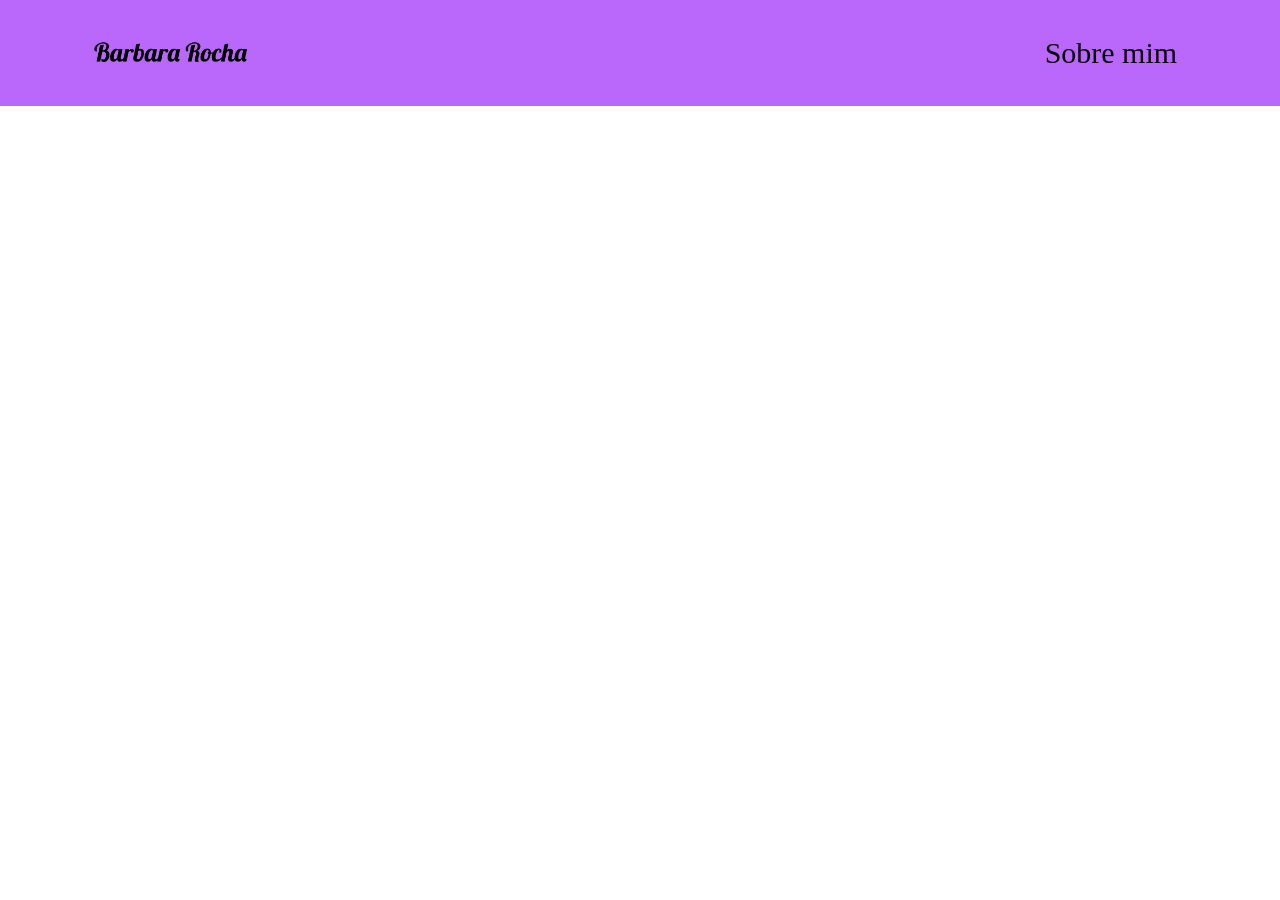
==== index.html @ 8d20f687 "Add files via upload" ====
<!DOCTYPE html>
<html lang="en">
<head>
    <meta charset="UTF-8">
    <meta name="viewport" content="width=device-width, initial-scale=1.0">
    <title>Document</title>
    <link rel="stylesheet" href="style.css">
</head>
<body>
    <header class="cabeçalho">
        <img class="cabeçalho-imagem" src="cabeçalho.png" alt="Barbara Rocha">
        <ul class="cabeçalho lista">
            <li class="cabeçalho-lista-item">Sobre mim</li>
            
        </ul>
    
   </header>

</body>
</html>
---- style.css ----
*{margin: 0;
padding: 0;

}

.cabeçalho {
     background-color: #BA68FB;
    color: #000;
    display: flex;
    justify-content: space-around;
    align-items: center;
    padding: 18px 0;

}

.cabeçalho-imagem{    
 width: 60%;

}
  .cabeçalho-lista-item{
  display: inline-block;
  margin: 0 16px;
  font-size: 30px;

   }
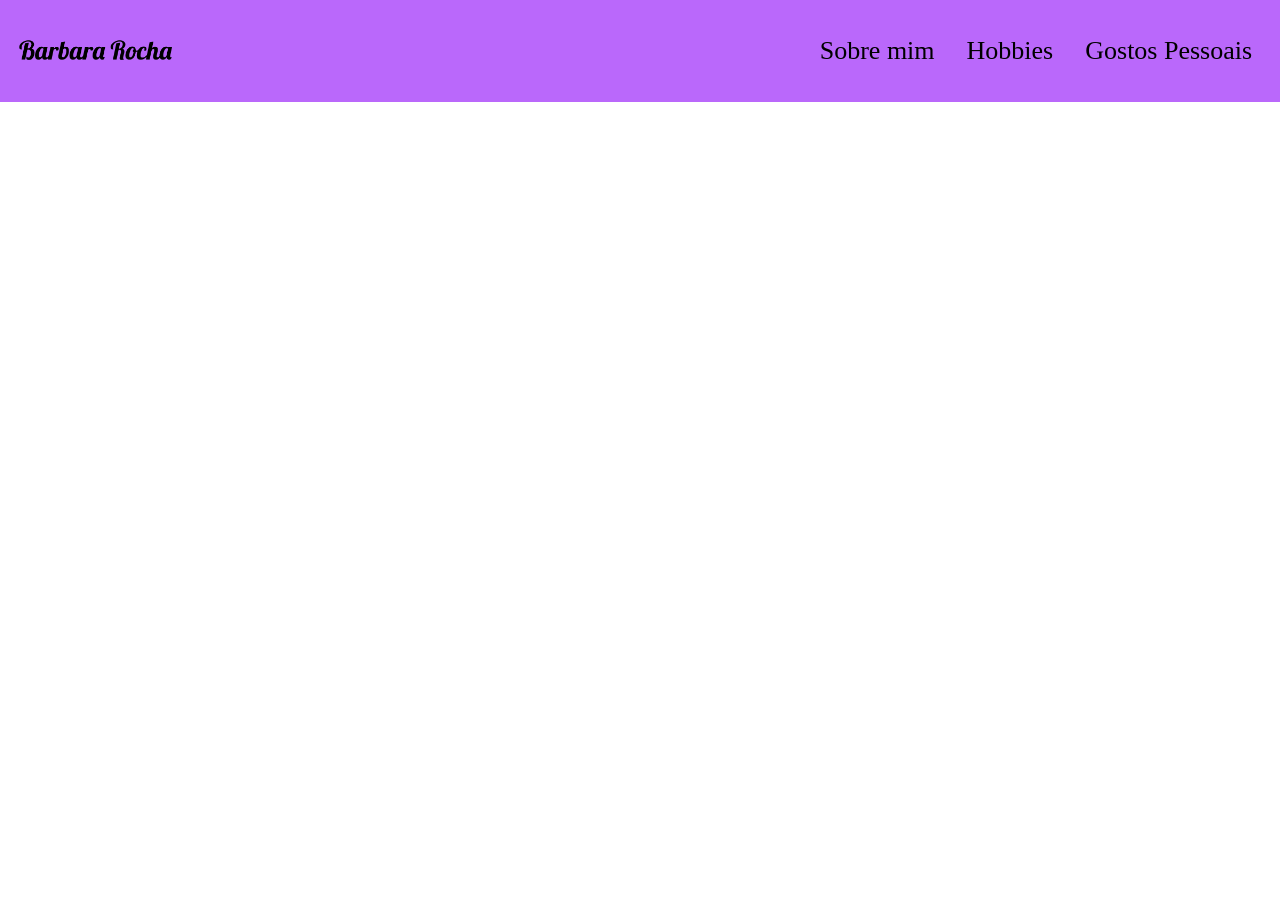
==== commit 6863dbfc: "cabeçalho esta completo" ====
--- a/index.html
+++ b/index.html
@@ -11,7 +11,8 @@
         <img class="cabeçalho-imagem" src="cabeçalho.png" alt="Barbara Rocha">
         <ul class="cabeçalho lista">
             <li class="cabeçalho-lista-item">Sobre mim</li>
-            
+            <li class="cabeçalho-lista-item">Hobbies</li>
+            <li class="cabeçalho-lista-item">Gostos Pessoais</li>
         </ul>
     
    </header>
--- a/style.css
+++ b/style.css
@@ -15,12 +15,12 @@
 
 .cabeçalho-imagem{    
  width: 60%;
-
+ 
 }
   .cabeçalho-lista-item{
   display: inline-block;
   margin: 0 16px;
-  font-size: 30px;
+  font-size: 26px;
 
    }
 
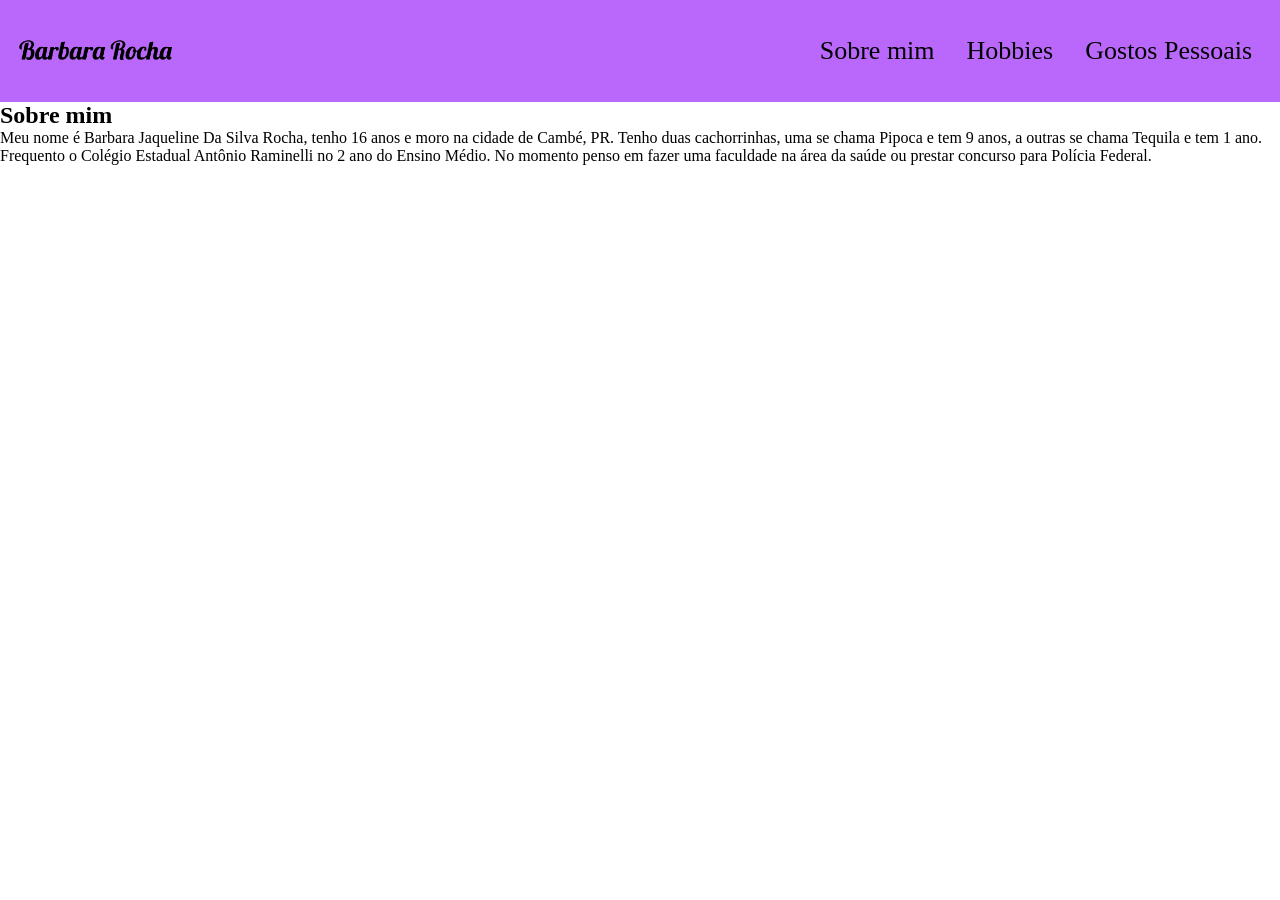
==== commit afa98614: "Add files via upload" ====
--- a/index.html
+++ b/index.html
@@ -14,8 +14,10 @@
             <li class="cabeçalho-lista-item">Hobbies</li>
             <li class="cabeçalho-lista-item">Gostos Pessoais</li>
         </ul>
-    
-   </header>
+     </header>
+     <section class="Sobre mim"></section>
+     <h2 class="sobre mim-titulo">Sobre mim</h2>
+     <p class="sobre-mim-texto">Meu nome é Barbara Jaqueline Da Silva Rocha, tenho 16 anos e moro na cidade de Cambé, PR. Tenho duas cachorrinhas, uma se chama Pipoca e tem 9 anos, a outras se chama Tequila e tem 1 ano. Frequento o Colégio Estadual Antônio Raminelli no 2 ano do Ensino Médio. No momento penso em fazer uma faculdade na área da saúde ou prestar concurso para Polícia Federal.</p>
 
 </body>
 </html>
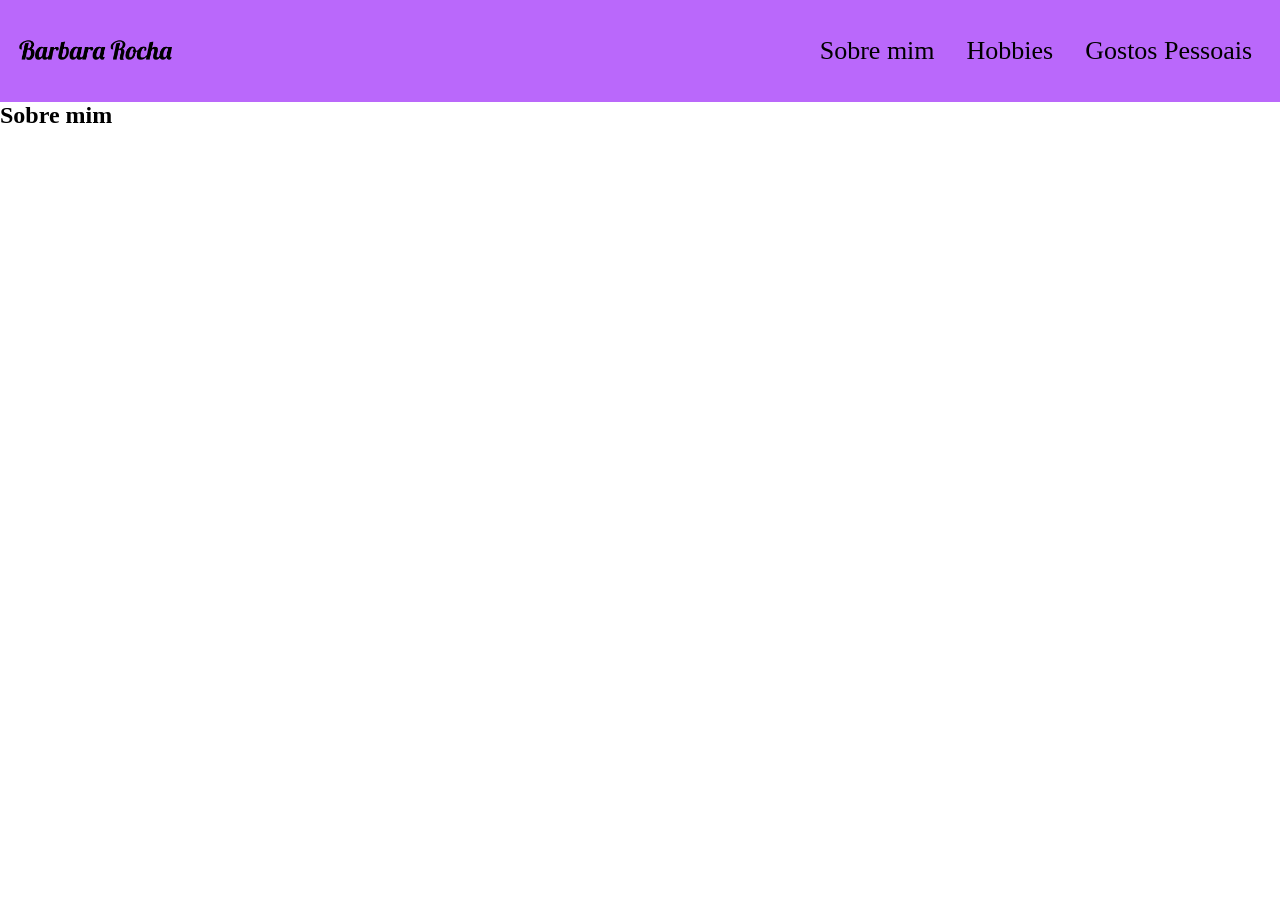
==== commit a8300090: "Add files via upload" ====
--- a/index.html
+++ b/index.html
@@ -15,9 +15,9 @@
             <li class="cabeçalho-lista-item">Gostos Pessoais</li>
         </ul>
      </header>
-     <section class="Sobre mim"></section>
-     <h2 class="sobre mim-titulo">Sobre mim</h2>
-     <p class="sobre-mim-texto">Meu nome é Barbara Jaqueline Da Silva Rocha, tenho 16 anos e moro na cidade de Cambé, PR. Tenho duas cachorrinhas, uma se chama Pipoca e tem 9 anos, a outras se chama Tequila e tem 1 ano. Frequento o Colégio Estadual Antônio Raminelli no 2 ano do Ensino Médio. No momento penso em fazer uma faculdade na área da saúde ou prestar concurso para Polícia Federal.</p>
-
+     <section class="Sobre-mim"></section>
+     <div class="Sobre-mim-div-conteudo"> 
+        <h2 class="sobre mim-titulo">Sobre mim</h2>        
+        
 </body>
 </html>
--- a/style.css
+++ b/style.css
@@ -21,6 +21,11 @@
   display: inline-block;
   margin: 0 16px;
   font-size: 26px;
+  }
 
-   }
 
+
+
+
+
+
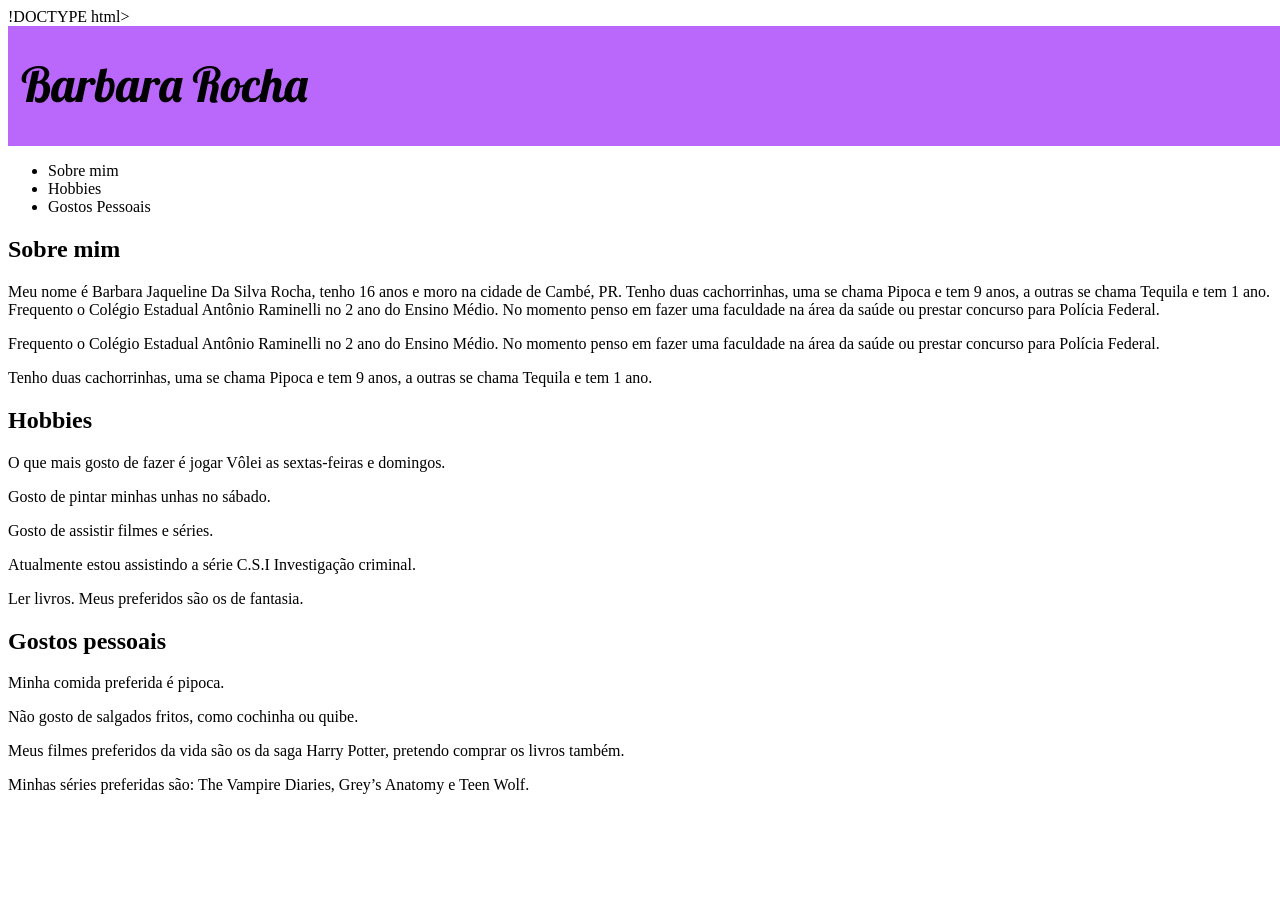
==== commit 822322c2: "Rename teste.html to index.html" ====
--- a/index.html
+++ b/index.html
@@ -1,23 +1,50 @@
-<!DOCTYPE html>
-<html lang="en">
-<head>
-    <meta charset="UTF-8">
-    <meta name="viewport" content="width=device-width, initial-scale=1.0">
-    <title>Document</title>
-    <link rel="stylesheet" href="style.css">
-</head>
-<body>
-    <header class="cabeçalho">
-        <img class="cabeçalho-imagem" src="cabeçalho.png" alt="Barbara Rocha">
-        <ul class="cabeçalho lista">
-            <li class="cabeçalho-lista-item">Sobre mim</li>
-            <li class="cabeçalho-lista-item">Hobbies</li>
-            <li class="cabeçalho-lista-item">Gostos Pessoais</li>
-        </ul>
-     </header>
-     <section class="Sobre-mim"></section>
-     <div class="Sobre-mim-div-conteudo"> 
-        <h2 class="sobre mim-titulo">Sobre mim</h2>        
-        
-</body>
-</html>+!DOCTYPE html>
+<html lang="en">
+<head>
+    <meta charset="UTF-8">
+    <meta name="viewport" content="width=device-width, initial-scale=1.0">
+    <title>Document</title>
+    <link rel="stylesheet" href="style.css">
+    <link rel="preconnect" href="https://fonts.googleapis.com">
+    <link rel="preconnect" href="https://fonts.gstatic.com" crossorigin>
+    <link href="https://fonts.googleapis.com/css2?family=Lobster+Two:ital,wght@0,400;0,700;1,400;1,700&display=swap" rel="stylesheet">
+</head>
+<body>
+    <header class="cabeçalho">
+        <img class="cabeçalho-imagem" src="cabeçalho.png" alt="Barbara Rocha">
+        <ul class="cabeçalho lista">
+            <li class="cabeçalho-lista-item">Sobre mim</li>
+            <li class="cabeçalho-lista-item">Hobbies</li>
+            <li class="cabeçalho-lista-item">Gostos Pessoais</li>
+        </ul>
+     </header>
+     <section class="Sobre-mim">
+        <div class="sobre-mim-div-conteudo">
+            <h2 class="sobre-mim-titulo">Sobre mim</h2>
+            <p class="sobre-mim-texto-um">Meu nome é Barbara Jaqueline Da Silva Rocha, tenho 16 anos e moro na cidade de Cambé, PR. Tenho duas cachorrinhas, uma se chama Pipoca e tem 9 anos, a outras se chama Tequila e tem 1 ano. Frequento o Colégio Estadual Antônio Raminelli no 2 ano do Ensino Médio. No momento penso em fazer uma faculdade na área da saúde ou prestar concurso para Polícia Federal.</p>
+            <p class="sobre-mim-texto-dois">Frequento o Colégio Estadual Antônio Raminelli no 2 ano do Ensino Médio.
+           No momento penso em fazer uma faculdade na área da saúde ou prestar concurso para Polícia Federal.</p>
+            <p class="sobre-mim-texto-tres">Tenho duas cachorrinhas, uma se chama Pipoca e tem 9 anos, a outras se chama Tequila e tem 1 ano.</p>
+        </div>
+     </section>
+     <section class="Hobbies">
+        <h2 class="Hobbies-titulo">Hobbies</h2>
+        <div class="Hobbies-div">
+            <p class="Hobbies-texto-um">O que mais gosto de fazer é jogar Vôlei as sextas-feiras e domingos.</p>
+            <p class="Hobbies-texto-dois">Gosto de pintar minhas unhas no sábado.</p>
+            <p class="Hobbies-texto-tres">Gosto de assistir filmes e séries.</p>
+            <p class="Hobbies-texto-quatro">Atualmente estou assistindo a série C.S.I Investigação criminal.</p>
+            <p class="Hobbies-texto-cinco">Ler livros. Meus preferidos são os de fantasia.</p>
+        </div>
+     </section>
+     <section  class="Gostos-pessoais">
+        <h2 class="Gostos-pessoais-titulo">Gostos pessoais</h2>
+        <div class="Gostos-pessoais-div">
+            <p class="Gostos-pessoais-texto-um">Minha comida preferida é pipoca.</p>
+            <p class="Gostos-pessoais-texto-dois">Não gosto de salgados fritos, como cochinha ou quibe.</p>
+            <p class="Gostos-pessoais-texto-tres">Meus filmes preferidos da vida são os da saga Harry Potter, pretendo comprar os livros também.</p>
+            <p class="Gostos-pessoais-texto-quatro">Minhas séries preferidas são: The Vampire Diaries, Grey’s Anatomy e Teen Wolf.</p>
+        </div>
+     </section>
+</body>
+</html>
